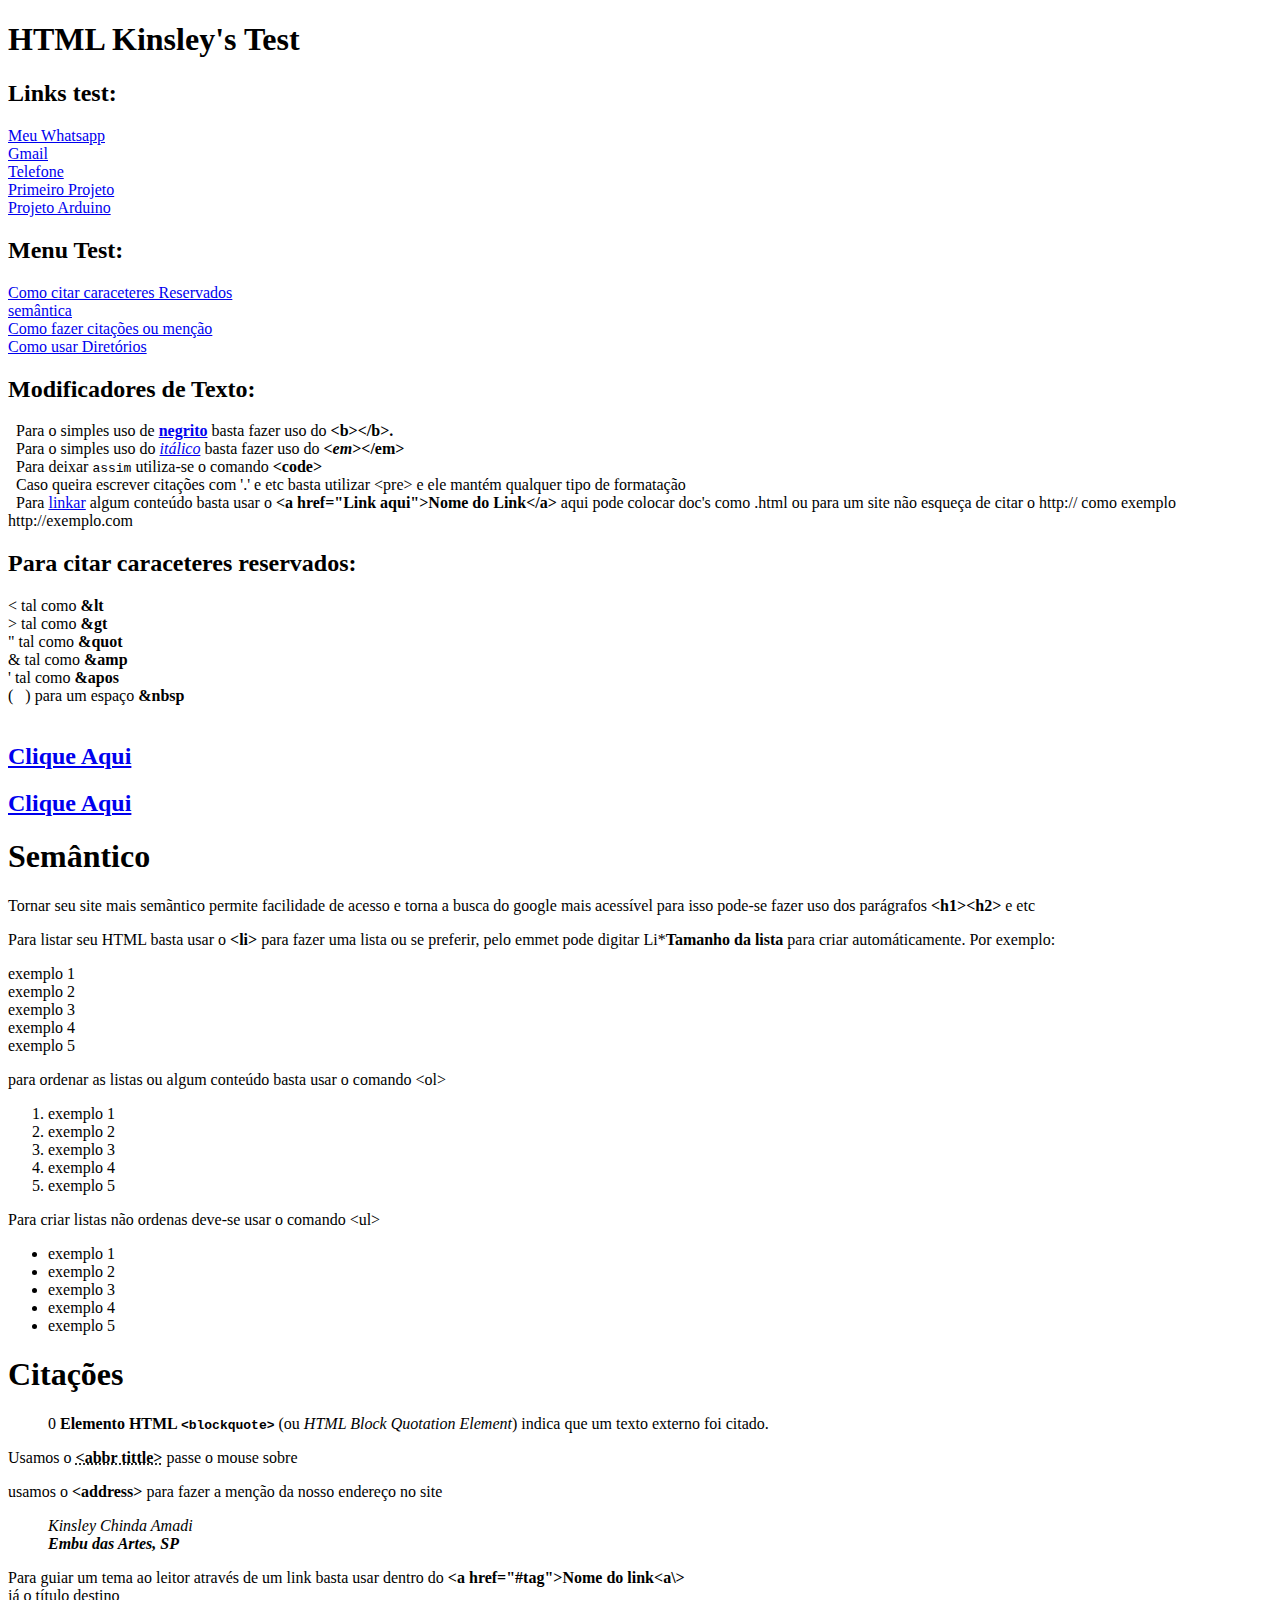
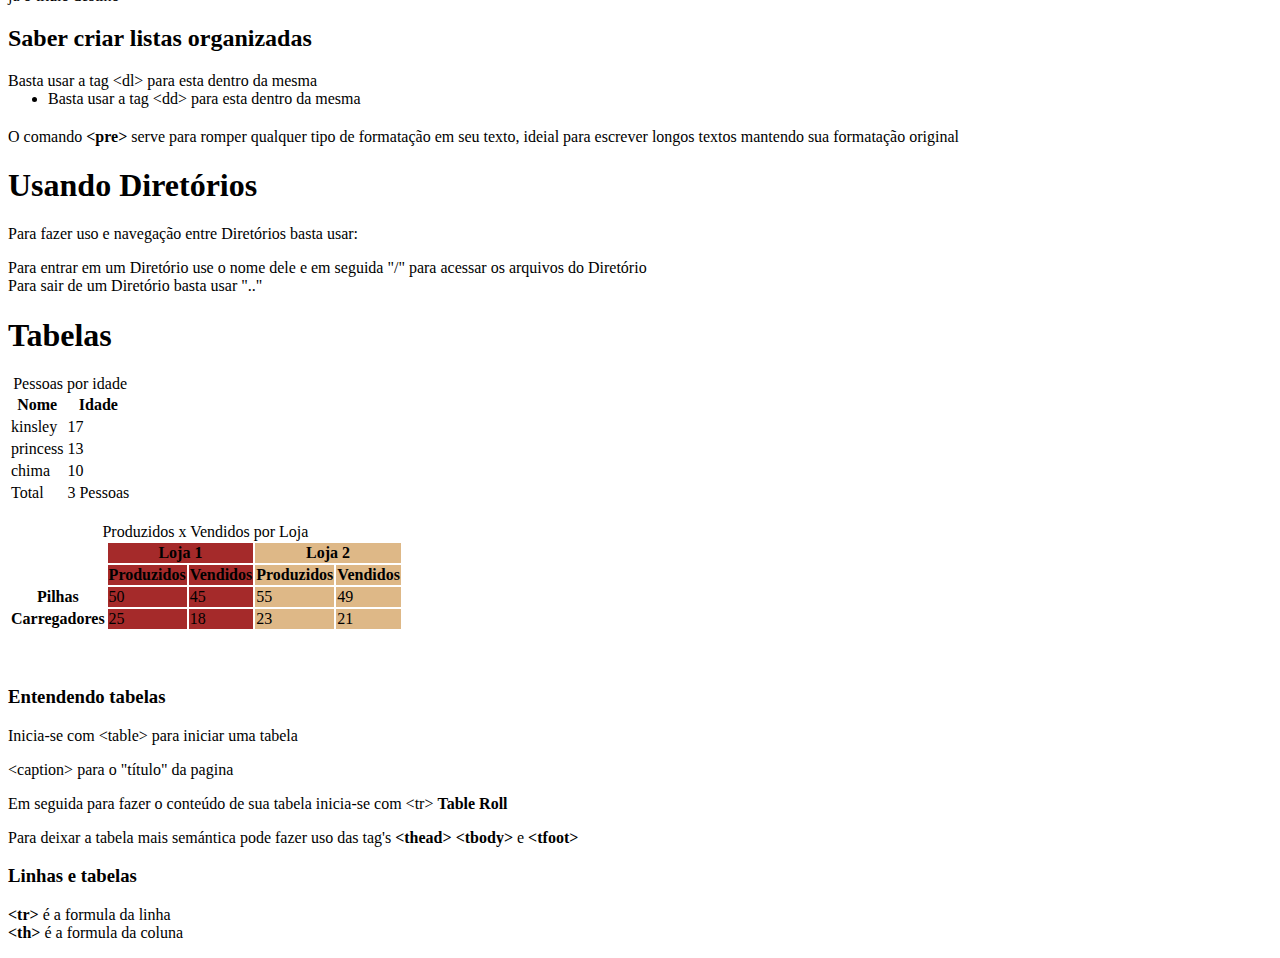
==== index.html @ 13ce78ec "Initial commit" ====
<!DOCTYPE html>
<html lang="pt">

<head>
    <meta charset="UTF-8"> <!--Tipo de caracteres-->
    <meta http-equiv="X-UA-Compatible" content="IE=edge"> 
    <meta name="viewport" content="width=device-width, initial-scale=1.0"> <!-- ajuda na facilidade da engine de busca -->
    <meta name="author" content="Kinsley Chinda Amadi">
    <meta name="description"content="As anotações para o kinsley de sua jornada como dev">
    <title>Kinsley's Notes</title>
    <meta name="robots" contents="follow">
    
</head>




<body>
    <h1>
        HTML Kinsley's Test
    </h1>


    <div class="selct">
        <h2><span>Links test:</span></h2>
    </div>
    <a href="https://api.whatsapp.com/send/?phone=6611939511960&text&type=phone_number&app_absent=0" target="_blank">Meu
        Whatsapp</a><br>
    <a href="mailto:kinsbrasil@gmail.com.br" target="_blank">Gmail</a><br>
    <a href="tel:+5511949511960" target="_blank">Telefone</a><br>
    <a href="C:\Users\kinsb\OneDrive\Documentos\VScode\Exerc dos Links e Dir\index.html" target="_blank">Primeiro Projeto</a><br>
    <a href="Arduino/index.html">Projeto Arduino</a>

    <h2>Menu Test:</h2>
    <p>
        <a href="#citar">Como citar caraceteres Reservados</a><br>
        <a href="#semântico">semântica</a><br>
        <a href="#citacoes">Como fazer citações ou menção</a><br>
        <a href="#Direcory">Como usar Diretórios</a>
    </p>


    <h2>
        Modificadores de Texto:
    </h2>


    &nbsp;
    <!--Negrito-->
    Para o simples uso de <a href="negrito.html">
        <b>negrito</b></a> basta fazer uso do
    <strong>&lt;b&gt;&lt;/b&gt;.</strong>
    <!--Negrito-->
    <br>
    &nbsp;
    <!--Itálico-->
    Para o simples uso do <a href="itálico.html">
        <em>itálico</em></a> basta fazer uso do
    <strong><em>&lt;em</em>&gt;&lt;/em&gt;</strong><br>
    <!--Itálico-->
    &nbsp;
    Para deixar <code>assim</code> utiliza-se o comando <strong>&lt;code&gt;<br></strong>
    &nbsp;
    <abbrr title="Como isso aqui por exemplo olha">
        Caso queira escrever citações com &apos;.&apos; e etc basta utilizar &lt;pre&gt; e ele mantém qualquer tipo de
        formatação
    </abbrr>

    <br>

    <!--links-->
    &nbsp;
    Para <a href="http://google.com">linkar</a> algum conteúdo basta usar o <strong>&lt;a href=&quot;Link
        aqui&quot;&gt;Nome do Link&lt;/a&gt;</strong> aqui pode colocar doc&apos;s como .html ou para um site não
    esqueça de citar o http:// como exemplo http://exemplo.com

    <h2 id="citar">
        Para citar caraceteres reservados:
    </h2>

    <li>&lt; tal como <strong>&amp;lt</strong></li>
    <li>&gt; tal como <strong>&amp;gt</strong></li>
    <li>&quot; tal como <strong>&amp;quot</strong></li>
    <li>&amp; tal como <strong>&amp;amp</strong></li>
    <li>&apos; tal como <strong>&amp;apos</strong></li>
    <li>(&nbsp; &nbsp;) para um espaço <strong>&amp;nbsp</strong></li>
    <br>


    <a href="Wallpaper - 1600x2560.png" target="_blank">
        <!--!  1°Img  -->
        <h2>Clique Aqui</h2>
    </a>
    <a href="Wallpaper - 1920x1080.png" target="_blank">
        <!--!  2°Img  -->
        <h2>Clique Aqui</h2>
    </a>

    <h1 id="semântico">Semântico</h1>
    <p>
        Tornar seu site mais semãntico permite facilidade de acesso e torna a busca do google mais acessível
        para isso pode-se fazer uso dos parágrafos <strong>&lt;h1&gt;</strong><strong>&lt;h2&gt;</strong> e etc
    </p>

    <p>Para listar seu HTML basta usar o <strong>&lt;li&gt;</strong> para fazer uma lista ou se preferir, pelo emmet
        pode digitar Li*<strong>Tamanho da lista</strong> para criar automáticamente. Por exemplo:
        <li>exemplo 1</li>
        <li>exemplo 2</li>
        <li>exemplo 3</li>
        <li>exemplo 4</li>
        <li>exemplo 5</li>
    </p>
    <p>
        para ordenar as listas ou algum conteúdo basta usar o comando &lt;ol&gt;
        <ol>
            <li>exemplo 1</li>
            <li>exemplo 2</li>
            <li>exemplo 3</li>
            <li>exemplo 4</li>
            <li>exemplo 5</li>
        </ol>
    </p>
    <p>
        Para criar listas não ordenas deve-se usar o comando &lt;ul&gt;
        <ul>
            <li>exemplo 1</li>
            <li>exemplo 2</li>
            <li>exemplo 3</li>
            <li>exemplo 4</li>
            <li>exemplo 5</li>
        </ul>
    </p>

    <h1 id="citacoes">Citações</h1>
    <blockquote cite="https://google.com">
        0 <strong>Elemento HTML <code>&lt;blockquote&gt;</code>
        </strong> (ou <em>HTML Block
            Quotation Element</em>) indica que um texto externo foi
        citado.
    </blockquote>

    <p>
        Usamos o <strong>
            <abbr title="Para esconder um simples texto no HTML">&lt;abbr tittle&gt;</abbr>
        </strong> passe o mouse sobre
    </p>


    <p>usamos o <strong>&lt;address&gt;</strong> para fazer a menção da nosso endereço no site</p>

    <blockquote>
        <address>
            <p>Kinsley Chinda Amadi<br>
                <strong>Embu das Artes, SP</strong>
            </p>
        </address>
    </blockquote>

    <p>Para guiar um tema ao leitor através de um link basta usar dentro do <strong>
            &lt;a href="#tag">Nome do link&lt;a\&gt;
        </strong><br>
        <!--
    <a href="#citacoes">Como fazer citações ou menção</a>
-->
        já o título destino
    </p>

    <h2><strong>Saber criar listas organizadas</strong></h2>
    <dl>

        <dt>
            <li>Basta usar a tag &lt;dl&gt; para esta dentro da mesma</li>
        </dt>
        <dd>
            <li>Basta usar a tag &lt;dd&gt; para esta dentro da mesma</li>
    </dl>
    <h2></h2>
    <p>O comando <strong>&lt;pre&gt;</strong> serve para romper qualquer tipo de formatação em seu texto, ideial para
        escrever longos textos mantendo sua formatação original </p>
    <a href="https://source.unsplash.com/random" alt=""></a>


    <h1 id="Direcory"><strong> Usando Diretórios</strong></h1>
    <p>
        Para fazer uso e navegação entre Diretórios basta usar:<br>
        <li>Para entrar em um Diretório use o nome dele e em seguida &quot/&quot para acessar os arquivos do Diretório
        </li>
        <li>Para sair de um Diretório basta usar &quot..&quot</li>
    </p>



    <h1>Tabelas</h1>
    <table>
        <Caption>Pessoas por idade</Caption>

        <thead>
            <tr>
                <th>Nome</th>
                <th>Idade</th>
            </tr>
        </thead>

        <tbody>
            <tr>
                <td>kinsley</td>
                <td>17</td>
            </tr>
            <tr>
                <td>princess</td>
                <td>13</td>
            </tr>
            <tr>
                <td>chima</td>
                <td>10</td>
            </tr>
        </tbody>

        <tfoot>
            <tr>
                <td>Total</td>
                <td>3 Pessoas</td>
            </tr>
        </tfoot>
    </table><br>

    <table>
        <caption>Produzidos x Vendidos por Loja</caption>
        <colgroup>
            <col>
            <col span="2" style="background-color: brown;">
            <col span="2" style="background-color: burlywood;">
        </colgroup>

        <thead>
            <tr>
                <th rowspan="2" scope="colgroup"></th>
                <th colspan="2" scope="colgroup">Loja 1</th>
                <th colspan="2">Loja 2</th>
            </tr>
            <tr>
                <th scope="col">Produzidos</th>
                <th scope="col">Vendidos</th>
                <th scope="col">Produzidos</th>
                <th scope="col">Vendidos</th>
            </tr>
        </thead>

        <tbody>
            <tr>
                <th>Pilhas</th>
                <td>50</td>
                <td>45</td>
                <td>55</td>
                <td>49</td>
            </tr>
            <tr>
                <th scope="row">Carregadores</th>
                <td>25</td>
                <td>18</td>
                <td>23</td>
                <td>21</td>
            </tr>
        </tbody>
    </table>


    <br><br>
    <h3>Entendendo tabelas</h3>

    <p>
        Inicia-se com &lt;table&gt; para iniciar uma tabela
    </p>
    <p>
        &lt;caption&gt; para o "título" da pagina
     </p>
    <p>
        Em seguida para fazer o conteúdo de sua tabela inicia-se com &lt;tr&gt;
        <strong>
            Table Roll
        </strong>
    </p>
    <p>Para deixar a tabela mais semántica pode fazer uso das tag's <strong>&lt;thead&gt;</strong>
        <strong>&lt;tbody&gt;</strong> e <strong>&lt;tfoot&gt;</strong><br>
        <h3>Linhas e tabelas</h3>
        <strong>
            &lt;tr&gt;
        </strong> é a formula da linha <br>
        <strong>
            &lt;th&gt;
        </strong>  é a formula da coluna</p>
</body>

</html>
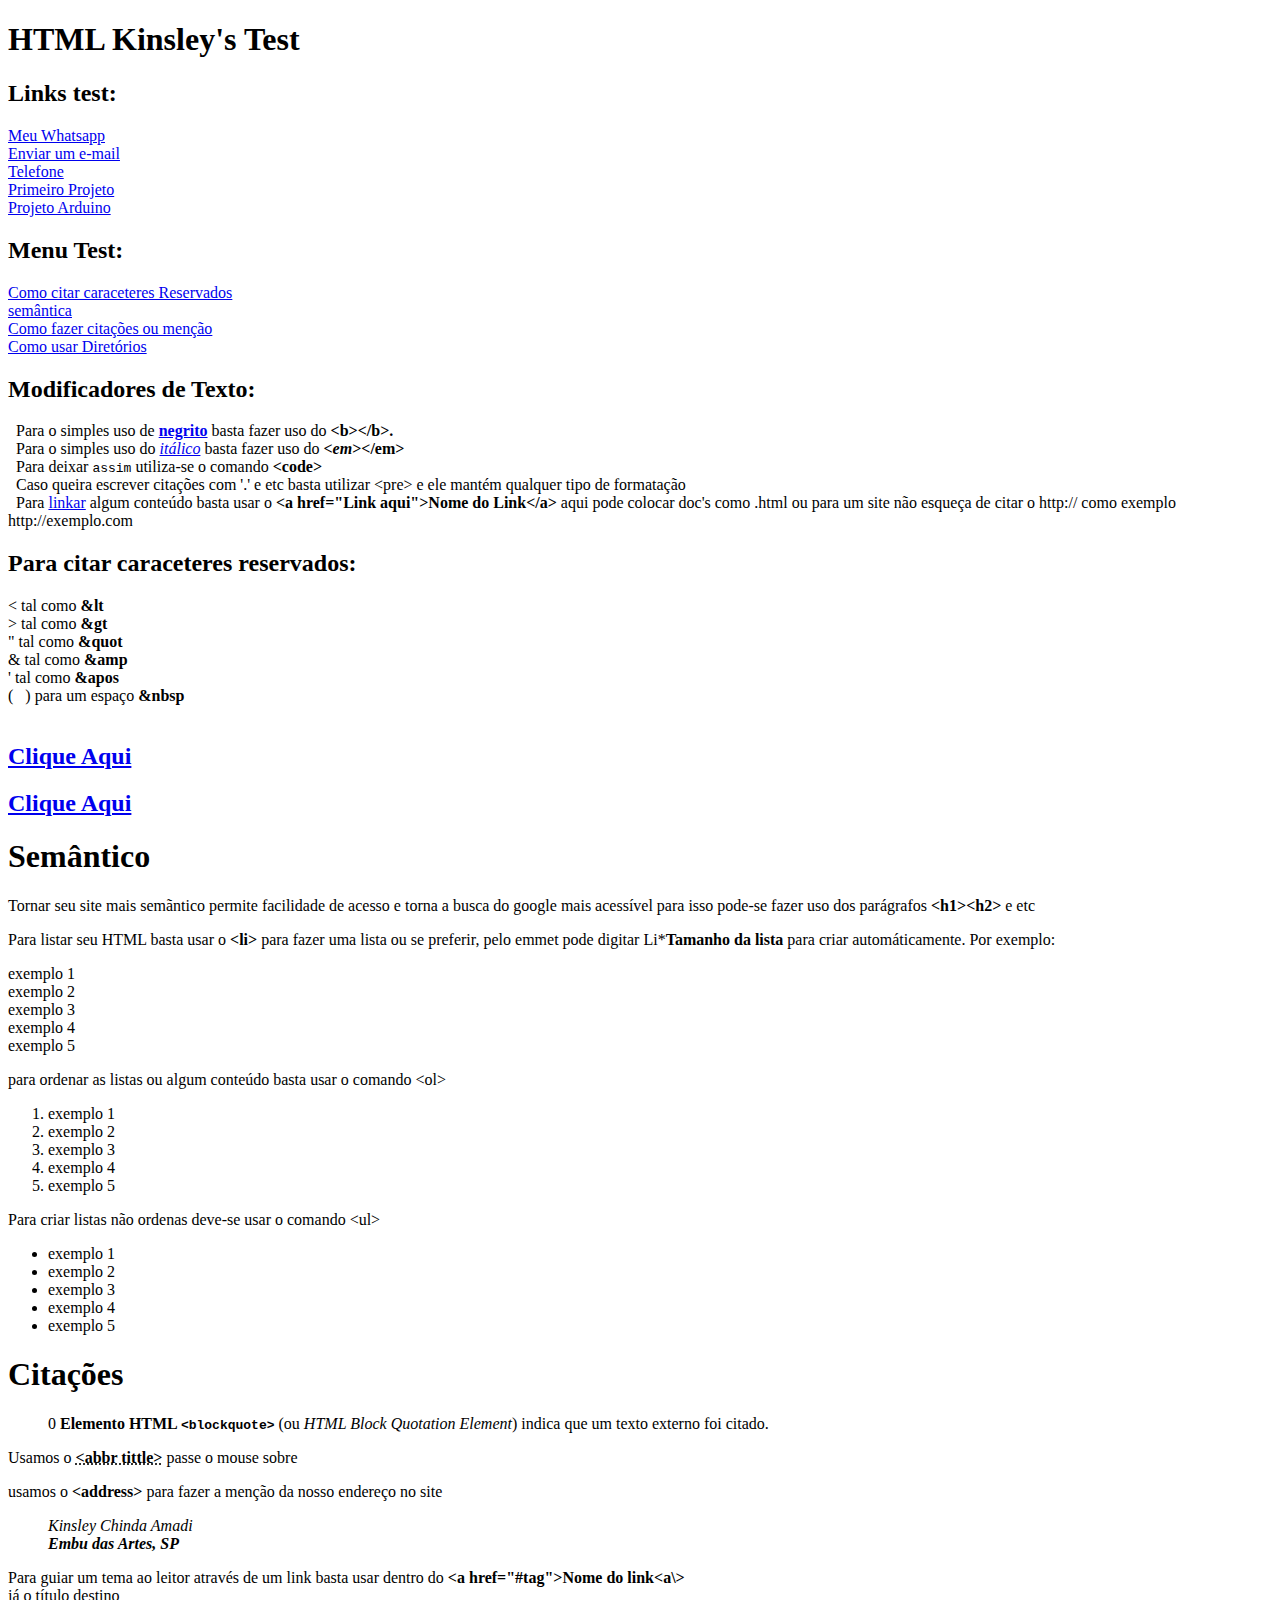
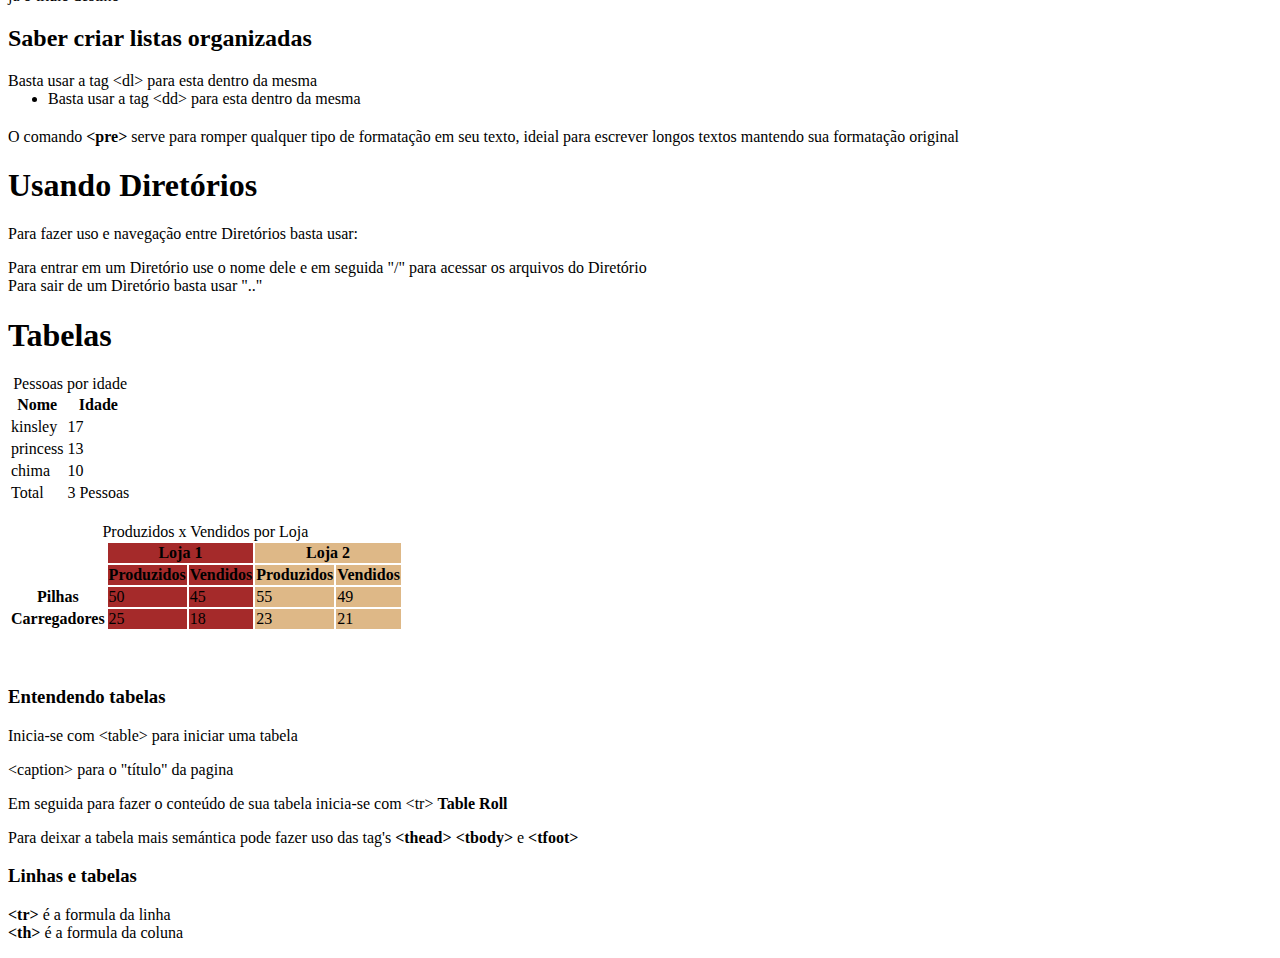
==== commit 8acd7b16: "remove priv" ====
--- a/index.html
+++ b/index.html
@@ -24,9 +24,8 @@
     <div class="selct">
         <h2><span>Links test:</span></h2>
     </div>
-    <a href="https://api.whatsapp.com/send/?phone=6611939511960&text&type=phone_number&app_absent=0" target="_blank">Meu
-        Whatsapp</a><br>
-    <a href="mailto:kinsbrasil@gmail.com.br" target="_blank">Gmail</a><br>
+    <a href="https://api.whatsapp.com/send/?phone=6611939511960&text&type=phone_number&app_absent=0" target="_blank">Meu Whatsapp</a><br>
+    <a href="mailto:kinsbrasil@gmail.com">Enviar um e-mail</a><br>
     <a href="tel:+5511949511960" target="_blank">Telefone</a><br>
     <a href="C:\Users\kinsb\OneDrive\Documentos\VScode\Exerc dos Links e Dir\index.html" target="_blank">Primeiro Projeto</a><br>
     <a href="Arduino/index.html">Projeto Arduino</a>
